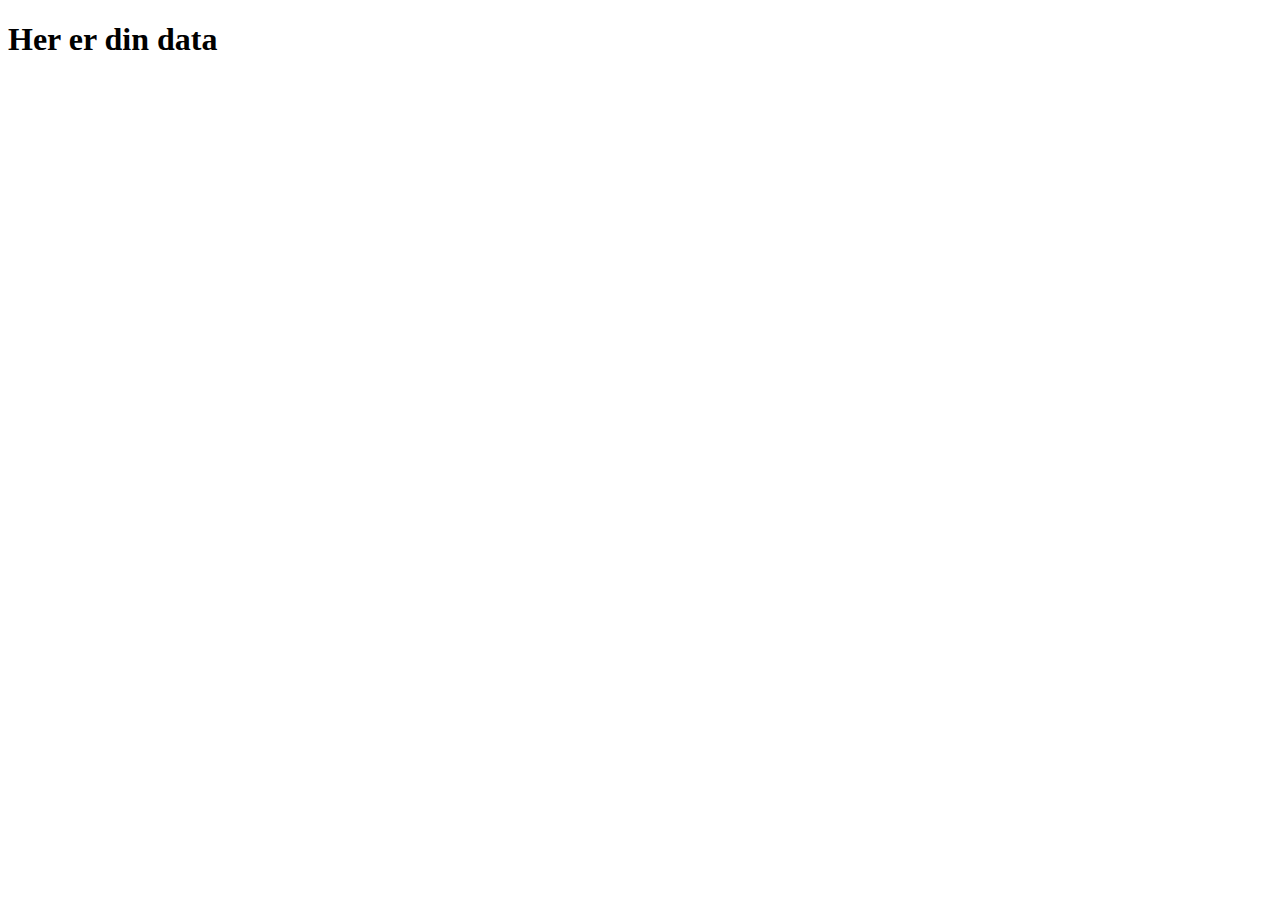
==== din_data.html @ 5957a222 "1" ====
<!DOCTYPE html>
<html lang="en">


<head>
    <!--Dette bruges til at vælge tegnsæt(altså teksttype osv)-->
  <meta charset="UTF-8">
  <title>Din Data</title>

</head>

<body>
<h1> Her er din data </h1>
<script>
  
</script>

</body>

</html>
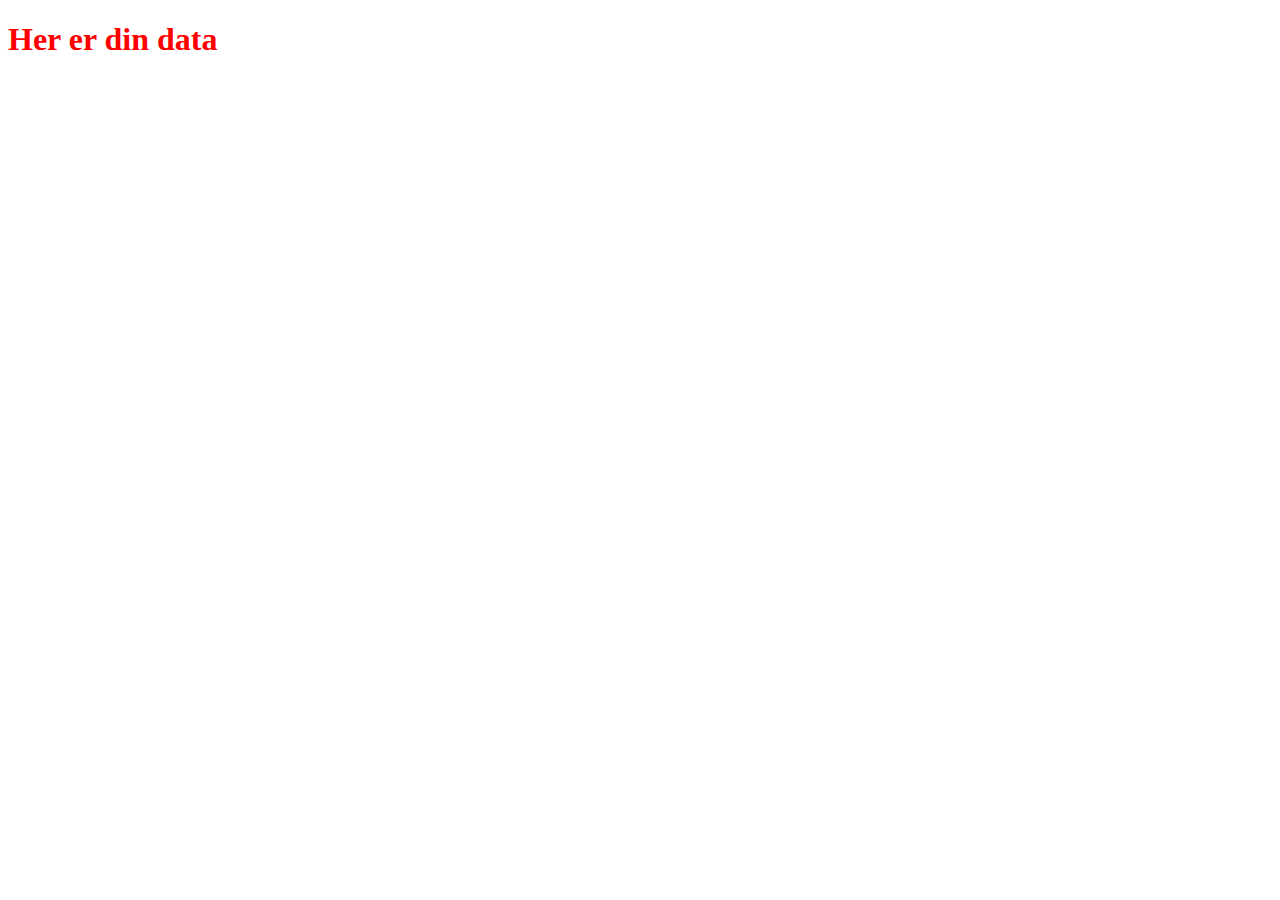
==== commit b5b013cc: "1" ====
--- a/din_data.html
+++ b/din_data.html
@@ -6,11 +6,13 @@
     <!--Dette bruges til at vælge tegnsæt(altså teksttype osv)-->
   <meta charset="UTF-8">
   <title>Din Data</title>
-
+  <link rel="stylesheet" href="style1.css">
+  
 </head>
 
 <body>
 <h1> Her er din data </h1>
+
 <script>
   
 </script>
--- a/style1.css
+++ b/style1.css
@@ -0,0 +1,3 @@
+h1 {
+   color: red; 
+}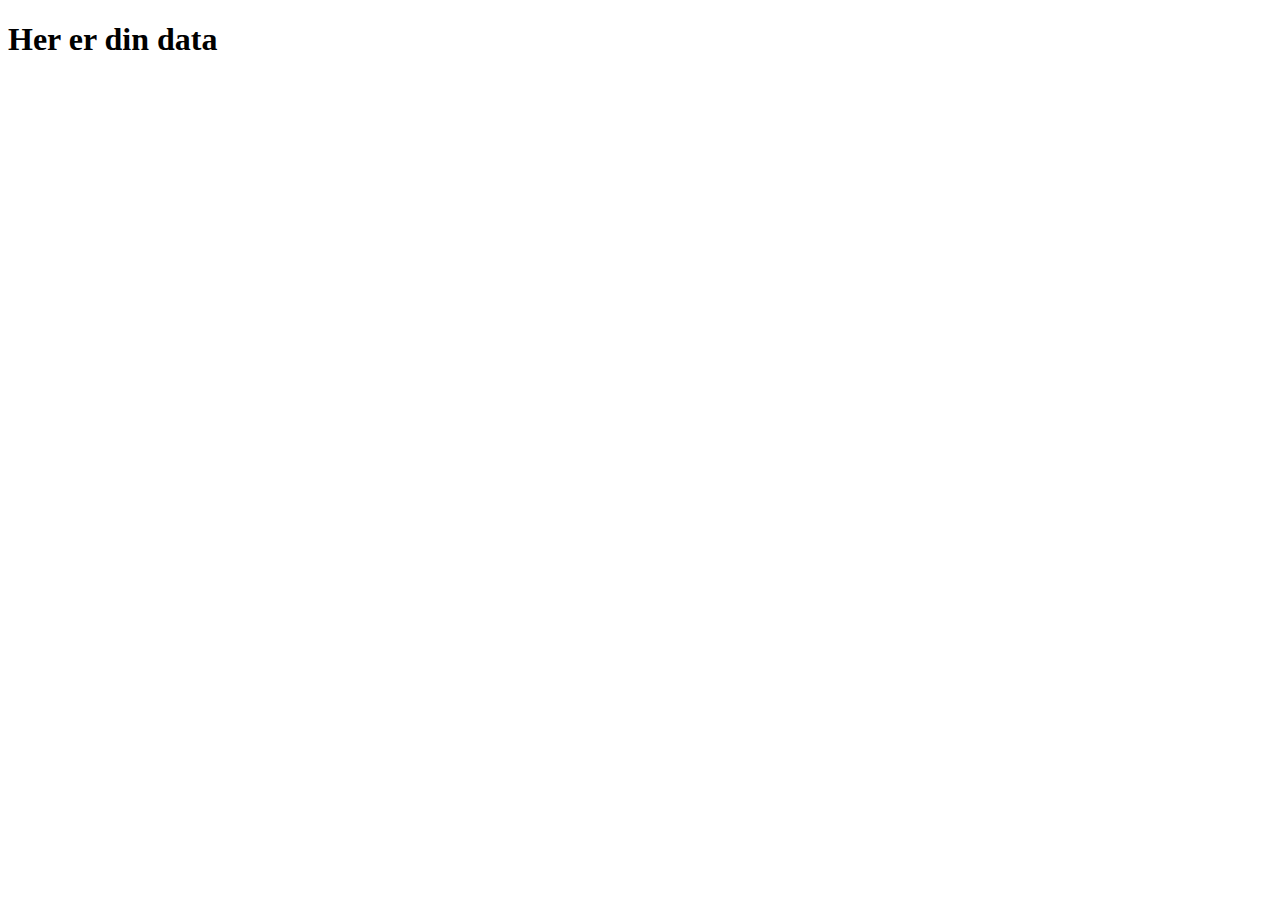
==== commit 1108e77b: "Update din_data.html" ====
--- a/din_data.html
+++ b/din_data.html
@@ -6,7 +6,7 @@
     <!--Dette bruges til at vælge tegnsæt(altså teksttype osv)-->
   <meta charset="UTF-8">
   <title>Din Data</title>
-  <link rel="stylesheet" href="style1.css">
+  
   
 </head>
 
@@ -19,4 +19,4 @@
 
 </body>
 
-</html>+</html>
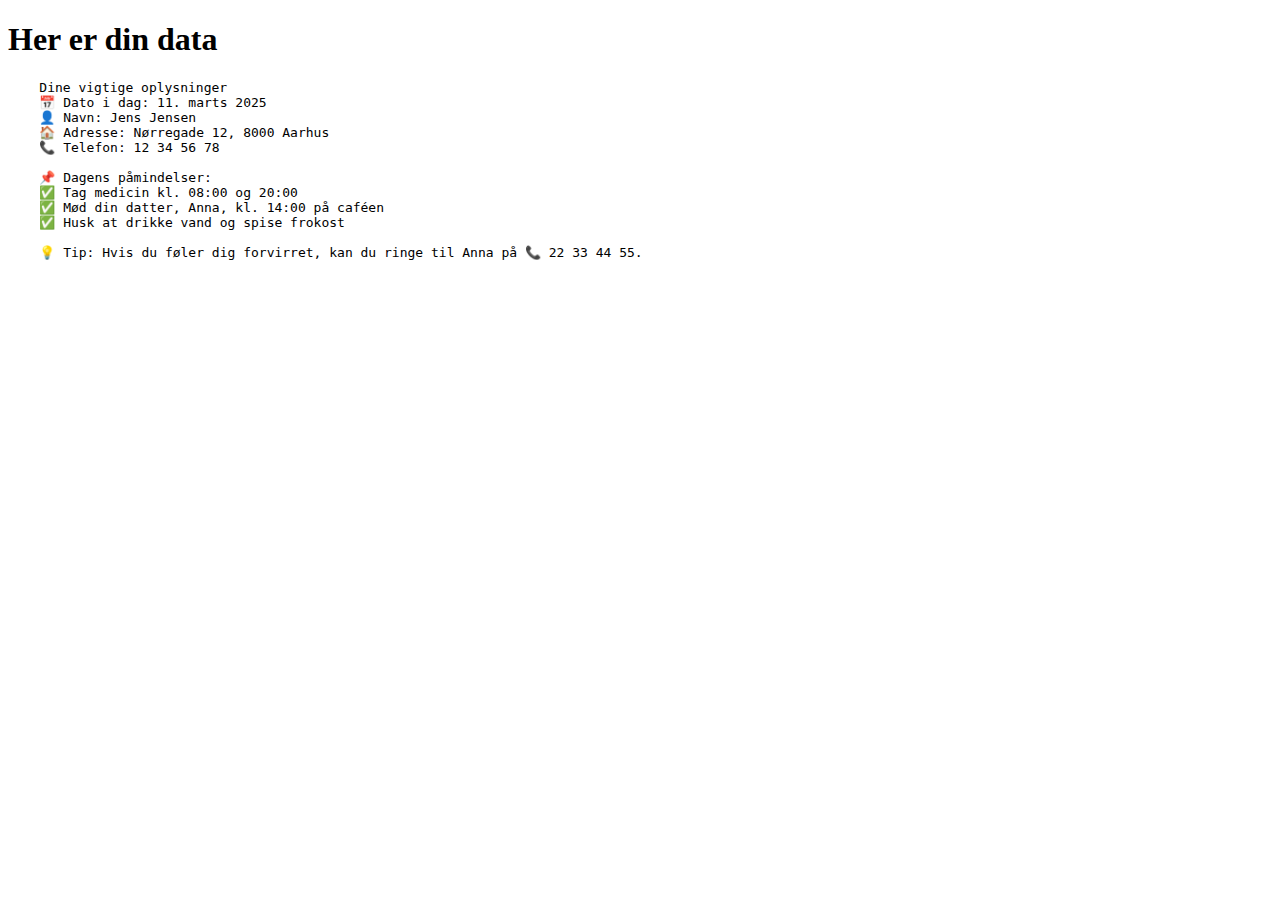
==== commit 554a8147: "3" ====
--- a/din_data.html
+++ b/din_data.html
@@ -13,6 +13,20 @@
 <body>
 <h1> Her er din data </h1>
 
+<pre>
+    Dine vigtige oplysninger
+    📅 Dato i dag: 11. marts 2025
+    👤 Navn: Jens Jensen
+    🏠 Adresse: Nørregade 12, 8000 Aarhus
+    📞 Telefon: 12 34 56 78
+    
+    📌 Dagens påmindelser:
+    ✅ Tag medicin kl. 08:00 og 20:00
+    ✅ Mød din datter, Anna, kl. 14:00 på caféen
+    ✅ Husk at drikke vand og spise frokost
+    
+    💡 Tip: Hvis du føler dig forvirret, kan du ringe til Anna på 📞 22 33 44 55.    
+</pre>
 <script>
   
 </script>
